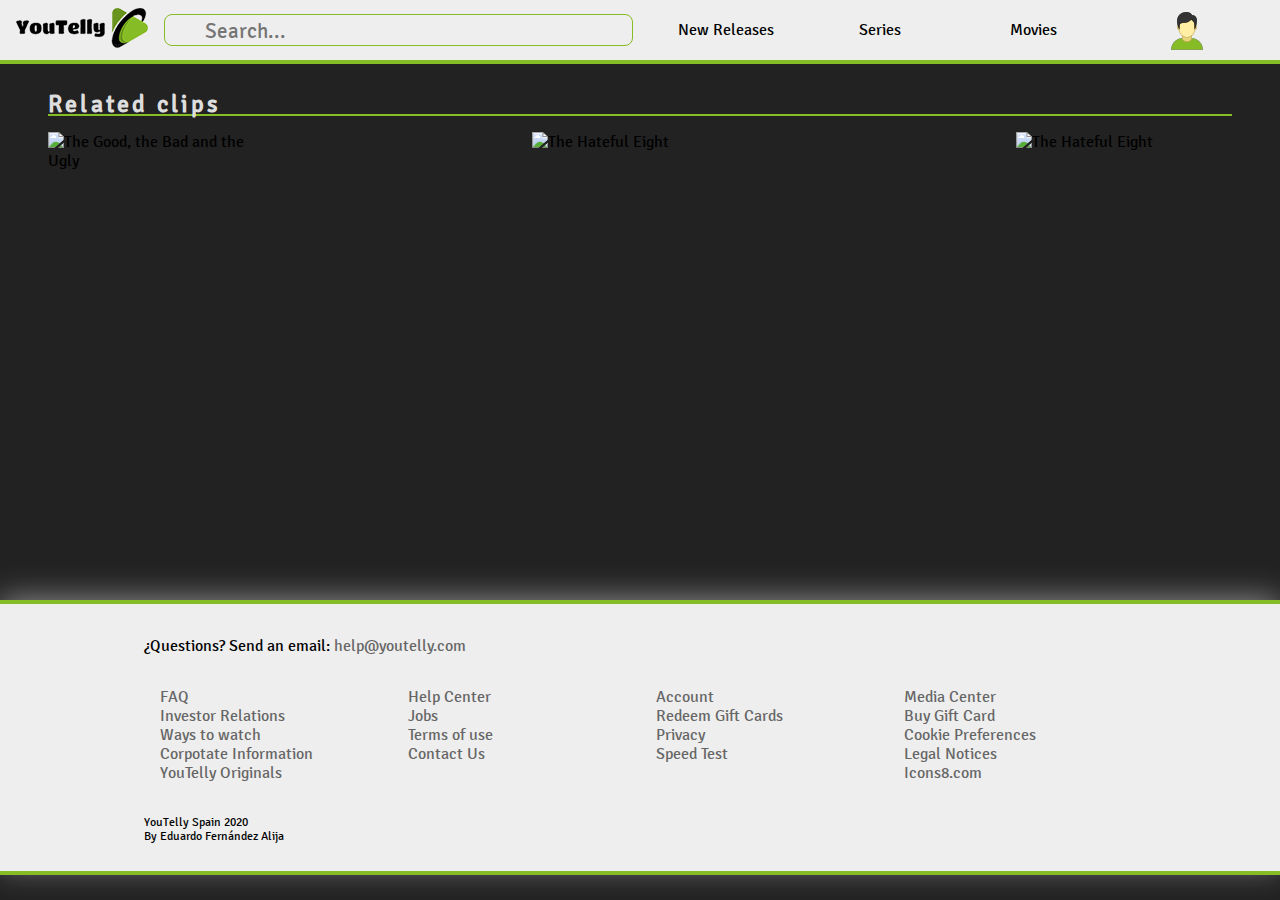
==== details.html @ 54854755 "fix: reordenados css para poder reutilizar header y main en otras páginas" ====
<!DOCTYPE html>
<html lang="en">
<head>
    <meta charset="UTF-8">
    <meta name="viewport" content="width=device-width, initial-scale=1.0">
    <link rel="stylesheet" href="./css/reset.css" />
    <link rel="stylesheet" href="./css/navbar.css" />            
    <link rel="stylesheet" href="./css/header.css" />    
    <link rel="stylesheet" href="./css/main.css" />
    <link rel="stylesheet" href="./css/details.css" />
    <link rel="stylesheet" href="./css/movies-carrusel.css" />  
    <link rel="stylesheet" href="./css/footer.css" />
    <title>YouTelly</title>
</head>
<body>    
    <nav id="navbar">
        <div class="logo-mobile">
            <img src="./imgs/logo-square-small.png">
        </div>
        <div class="logo-large">
            <img src="./imgs/logo-small.png">
        </div>
        <div class="search-box">
            <form action="details.html"> 
                <input type="text" placeholder="Search..." class="search-input">                               
            </form>
        </div>   
        
        
        <div class="flex-burger">            
            <label for="burger-checkbox" class="burger-label"></label>
        </div>
        
        <input type="checkbox" id="burger-checkbox" />        
        <ul class="navbar-list">            
            <li>
                <a href="#">New Releases</a>
            </li
            ><li>
                <a href="#">Series</a> 
            </li
            ><li>
                <a href="#">Movies</a>
            </li
            ><li>
                <a href="#"><img class="profile-icon" src="./imgs/icons8-usuario-40.png"></a>
            </li>
        </ul>
    </nav>
    <header>
        <section>
                      
        </section>
    </header>
    <main>
        <section class="movies-carrusel">  
            <h1 class="section-title">Related clips</h1>                    
            <div class="items-container">
                <article class="small-item">                    
                    <div class="icons-ribbon">
                        <div class="icon-ribbon">
                            <div class="fav-icon">
                                <img title="Favorite" alt="Favorite" src="./imgs/icons8-estrella-20-on.png">
                            </div>
                        </div>
                        <div class="icon-ribbon">
                            <div class="fav-icon">
                                <img title="Watch later" alt="Watch later" src="./imgs/icons8-lazo-marcapáginas-48-off.png">                                
                            </div>
                        </div>
                    </div>
                    <picture>
                        <source media="(max-width: 768px)" srcset="./imgs/buenofeomalo-medium.png">
                        <source media="(min-width: 768px)" srcset="./imgs/buenofeomalo-large.png">
                        <img src="./imgs/buenofeomalo-medium.png" alt="The Good, the Bad and the Ugly">
                    </picture> 
                    <div class="overlay-cover">                        
                        <a href="/details.html">View Details</a> 
                        <p><b>The Good, the Bad and the Ugly</b></p>
                        <p>
                            1966<br>
                            Western<br>
                            16+
                        </p>                                               
                    </div>
                </article>
                <article class="small-item">
                    <div class="icons-ribbon">
                        <div class="icon-ribbon">
                            <div class="fav-icon">
                                <img title="Favorite" alt="Favorite" src="./imgs/icons8-estrella-20.png">
                            </div>
                        </div>
                        <div class="icon-ribbon">
                            <div class="fav-icon">
                                <img title="Watch later" alt="Watch later" src="./imgs/icons8-lazo-marcapáginas-48.png">
                            </div>
                        </div>
                    </div>
                    <picture>
                        <source media="(max-width: 768px)" srcset="./imgs/Los_odiosos_ocho-medium.png">
                        <source media="(min-width: 768px)" srcset="./imgs/Los_odiosos_ocho-large.png">
                        <img src="./imgs/Los_odiosos_ocho-large.png" alt="The Hateful Eight">
                    </picture> 
                    <div class="overlay-cover">                        
                        <a href="/details.html">View Details</a>    
                        <p><b>The Hateful Eight</b></p>
                        <p>
                            1966<br>
                            Western<br>
                            16+
                        </p>                                             
                    </div>                     
                </article><article class="small-item">
                    <div class="icons-ribbon">
                        <div class="icon-ribbon">
                            <div class="fav-icon">
                                <img title="Favorite" alt="Favorite" src="./imgs/icons8-estrella-20.png">
                            </div>
                        </div>
                        <div class="icon-ribbon">
                            <div class="fav-icon">
                                <img title="Watch later" alt="Watch later" src="./imgs/icons8-lazo-marcapáginas-48-off.png">
                            </div>
                        </div>
                    </div>
                    <picture>
                        <source media="(max-width: 768px)" srcset="./imgs/Los_odiosos_ocho-medium.png">
                        <source media="(min-width: 768px)" srcset="./imgs/Los_odiosos_ocho-large.png">
                        <img src="./imgs/Los_odiosos_ocho-large.png" alt="The Hateful Eight">
                    </picture> 
                    <div class="overlay-cover">                        
                        <a href="/details.html">View Details</a>    
                        <p><b>The Hateful Eight</b></p>
                        <p>
                            1966<br>
                            Western<br>
                            16+
                        </p>                                             
                    </div>                     
                </article>
            </div>
        </section>
    </main>
    <footer>
        <div class="footer-container">
            <p>
                ¿Questions? Send an email: <a href="mailto:help@example.com">help@youtelly.com</a>
            </p>
            <div class="footer-elements-container">
                <section>
                    <ul>
                        <li><a href="#">FAQ</a></li>
                        <li><a href="#">Investor Relations</a></li>
                        <li><a href="#">Ways to watch</a></li>
                        <li><a href="#">Corpotate Information</a></li>
                        <li><a href="#">YouTelly Originals</a></li>
                    </ul>
                </section>
                <section>
                    <ul>
                        <li><a href="#">Help Center</a></li>
                        <li><a href="#">Jobs</a></li>
                        <li><a href="#">Terms of use</a></li>
                        <li><a href="#">Contact Us</a></li>            
                    </ul>
                </section>
                <section>
                    <ul>
                        <li><a href="#">Account</a></li>
                        <li><a href="#">Redeem Gift Cards</a></li>
                        <li><a href="#">Privacy</a></li>
                        <li><a href="#">Speed Test</a></li>
                    </ul>
                </section>
                <section>
                    <ul>
                        <li><a href="#">Media Center</a></li>
                        <li><a href="#">Buy Gift Card</a></li>
                        <li><a href="#">Cookie Preferences</a></li>
                        <li><a href="#">Legal Notices</a></li>
                        <li><a href="https://icons8.com" target="_blank" rel="noopener noreference">Icons8.com</a></li>            
                    </ul>
                </section>
            </div>        
            <p class="last-line">
                YouTelly Spain 2020<br>
                By Eduardo Fernández Alija
            </p>
        </div>
    </footer>
</body>
</html>
---- css/navbar.css ----
#navbar {
    display: flex;
    flex-direction: row;
    align-items: center;
    justify-content: stretch;    
    background-color: #EEE; 
    width: 100vw;
    min-width: 300px;      
    height: var(--navbar-height);
    position: fixed;
    top:0;
    left:0;
    z-index: 9999;
    outline: 4px solid var(--apple-green);    
}

#navbar .logo-large{
    display: none;
    margin-left: 1rem;
}

#navbar .logo-mobile{    
    margin-left: 1rem;
}

.navbar-list{
    list-style: none;
    padding: 0;
    margin:0;
    background-color: rgba(73, 73, 73);         
    display: none; 
    flex-direction: column;    
    justify-content: space-evenly;
    position: absolute;  
    top:60px;     
    width: 100vw; 
       
}

#navbar .navbar-list > li {
    display: block;   
    border-top: 1px solid ivory;
    border-bottom: 1px solid ivory;
    background-color: #222;    
    text-decoration: none;
 
}
#navbar .navbar-list li > a {           
    display: block;          
    text-align: center;
    width: 100vw;
    align-content: center;
    text-decoration: none;
    color: white;   
    line-height: 4rem;        
    font-size: 2rem;
}
.profile-icon{
    vertical-align: middle;
}

#navbar .search-box{            
    flex-grow: 1;    
    margin: 1rem;
}

#navbar .search-box .search-input{    
    width: 100%; 
    height: 2rem;
    font-size: 1.3rem;
    padding: 0 0.5rem;
    border: 1px solid var(--apple-green);
    background: rgb(255,255,255);   
    background: linear-gradient(180deg, rgba(255,255,255,1) 28%, rgba(219,219,219,1) 100%);
    border-radius: 0.5rem; 
    background-image: url('../imgs/searchicon2.png');
    background-position: 10px 5px;
    background-repeat: no-repeat;    
    padding: 12px 20px 12px 40px;
    
}


/*Burger menu*/
.flex-burger{
    width: 36px;
    height: 40px;
    margin-right: 1rem;
    
}
#burger-checkbox{
    width: 36px;
    height: 40px;
    position: absolute;
    top:100px;
    left: 100px;
    display: none;
}

#navbar .burger-label { 
    width: 36px;
    height: 60px;
    position: absolute;
    top:0;    
}

.burger-label:before {
    content: '';    
    width: 36px;
    position: absolute;    
    background-color: black;    
    top:30px;
    margin-top:-3px;
    height: 4px;    
    box-shadow: 0 10px 0 0 black,                
                0 -10px 0 0 black;    
  }

#burger-checkbox:checked ~ .navbar-list {    
    display: flex;
    position: absolute;
    top:60px;
    left:0;
    width: 100vw;
    height: calc(100vh - 60px); 
    flex-flow: column nowrap;    
    justify-content: flex-start;    
    animation: slide-down-menu 0.3s ease-in-out;    
}

@keyframes slide-down-menu {
    from {
        top:-100vh;
    }
    to {
        top:60px;
    }
}

@media (min-width:768px){
    .navbar-list{
        top:0;       
        display: flex;
        flex-flow: row nowrap;
        align-content: stretch;
        flex-grow: 1;
        position: relative;
        background-color: #EEE; 
        width: auto;        
        height: 60px;
        padding-right: 1rem;        
    }

    #navbar .navbar-list > li {
        display: block;
        background-color: #EEE;        
        border: 0px;  
        width: 100%;
        height: 60px;
        min-width: 110px;
     
    }
    #navbar .navbar-list li > a { 
        display: block;
        line-height: 60px;
        color:#000;  
        font-size: 1rem;      
        text-align: center;
        width:100%;        
        text-decoration: none;        
        
    }
    #navbar .navbar-list li > a:hover { 
        background-color: var(--apple-green);        
    }
    .flex-burger{
        display: none;
    }
    #navbar .burger-label { 
        display: none;    
    }

}


/*Logo responsive. Small when in mobile*/
@media (min-width:425px){
    #navbar .logo-large{
        display: block;
    }
    #navbar .logo-mobile{
        display: none;
    }
}
---- css/header.css ----
section{
    padding: 1rem;
}

.section-title{
    font-size: 1.5rem;     
    margin: 0 0 1rem 0;
    padding: 1rem 1rem 0 0;    
    width: 100%;
    border-bottom: 2px solid var(--apple-green);
    line-height: 1.1rem;
    color: #DDD;
    letter-spacing: 0.2rem;
}
---- css/main.css ----
@media (min-width:768px){
    main{
        margin: auto;
        padding: 2rem;
    }
}
---- css/movies-carrusel.css ----
main .movies-carrusel > .items-container{
    display: flex;
    justify-content: flex-start;  
    flex-wrap: nowrap;  
    overflow-y: hidden;
    width: 100%;   
    margin-bottom: 2rem;  
}

main .movies-carrusel article{    
    width: 100px;
    height: 150px;
    margin-right: 1rem;
    margin-bottom: 1rem; 
    position: relative;   
}

main .movies-carrusel .icons-ribbon{    
    position: absolute;
    top:0.1rem;
    right: 0.1rem;
    z-index: 999;
    opacity: 0;
}

main .movies-carrusel article:hover > .icons-ribbon{
    opacity: 1;
}

main .movies-carrusel article:hover > .overlay-cover{
    display: block;
}

main .movies-carrusel .icon-ribbon{
    box-sizing: unset;
    border: 1px solid rgba(0,0,0,0.5);
    height: 15px;
    width: 15px;
    padding: 0.3rem;
    margin-bottom: 0.2rem;
    border-radius: 0.5rem;
    background-color: rgba(255,255,255,0.7);
    cursor: pointer;
    box-shadow: 2px 2px 10px 0 rgba(0,0,0,1);
}

main .movies-carrusel .fav-icon img{
    height: 15px;
    width: 15px;
}

main .movies-carrusel .overlay-cover{
    position: absolute;
    background-color: rgba(255,255,255,0.95);
    overflow-y: auto;
    word-wrap: break-word;
    width: 100%;
    padding: 0 0.1rem;
    top:50%;
    vertical-align: top;
    left: 0;
    z-index: 999;
    height: 50%;
    font-size: 9pt;
    display: none;
    box-shadow: 0px -10px 20px 0 rgba(0,0,0,1);
    
}
main .movies-carrusel .overlay-cover p{
    margin: 0.1rem 0;
}

@media (min-width:768px){
    main .movies-carrusel .items-container{        
        flex-wrap: wrap;
        justify-content: space-between;
        overflow-y: auto;       
        max-height: 400px;
    }

    main .movies-carrusel article{        
        margin-bottom: 2rem;
        width: 200px;
        height: 300px;
    }


    main .movies-carrusel  .icons-ribbon{            
        top:0.5rem;
        right: 0.5rem;
    }
    
    main .movies-carrusel  .icon-ribbon{
        height: 30px;
        width: 30px;
    }

    main .movies-carrusel  .fav-icon img{
        height: 30px;
        width: 30px;
    }

    main .movies-carrusel  .overlay-cover{
        font-size: unset;
        padding: 0.5rem;
    }
}
---- css/footer.css ----
footer{       
    background-color: #EEE; 
    width: 100vw;
    min-width: 300px;
    margin-top: 60px;
    outline: 4px solid var(--apple-green);
    box-shadow: 0px -5px 30px 0 rgba(255,255,255,0.50);
    padding: 1rem 0;
}

footer .footer-container{
    max-width: 1024px;
    margin:auto;
}

footer p{
    margin-left: 1rem;
}

footer section{
    padding: 1rem 0;
}

footer .footer-elements-container{
    display: flex;
    flex-direction: row;
    flex-wrap: wrap;
    align-items: center;
    justify-content: space-evenly; 
    max-width: 1024px;
    width: 100vw;
    margin:auto;
}

footer section ul{
    list-style: none;
    margin: 0;
    padding: 0;
    height: 100px;
}

footer section ul li{
    list-style: none;
    min-width: 200px;
    margin: 0 1rem 0 0;
    padding: 0;
    color: #666;
}

footer a{
    text-decoration: none;
    cursor: pointer;
    color: #666;
}
footer a:visited{
    color: #666;
}

footer .last-line{
    font-size: 9pt;
}

@media (max-width:1024px){
    footer .footer-elements-container{ 
        max-width: 625px;
    }
    footer .footer-container{ 
        max-width: 625px;
    }
}
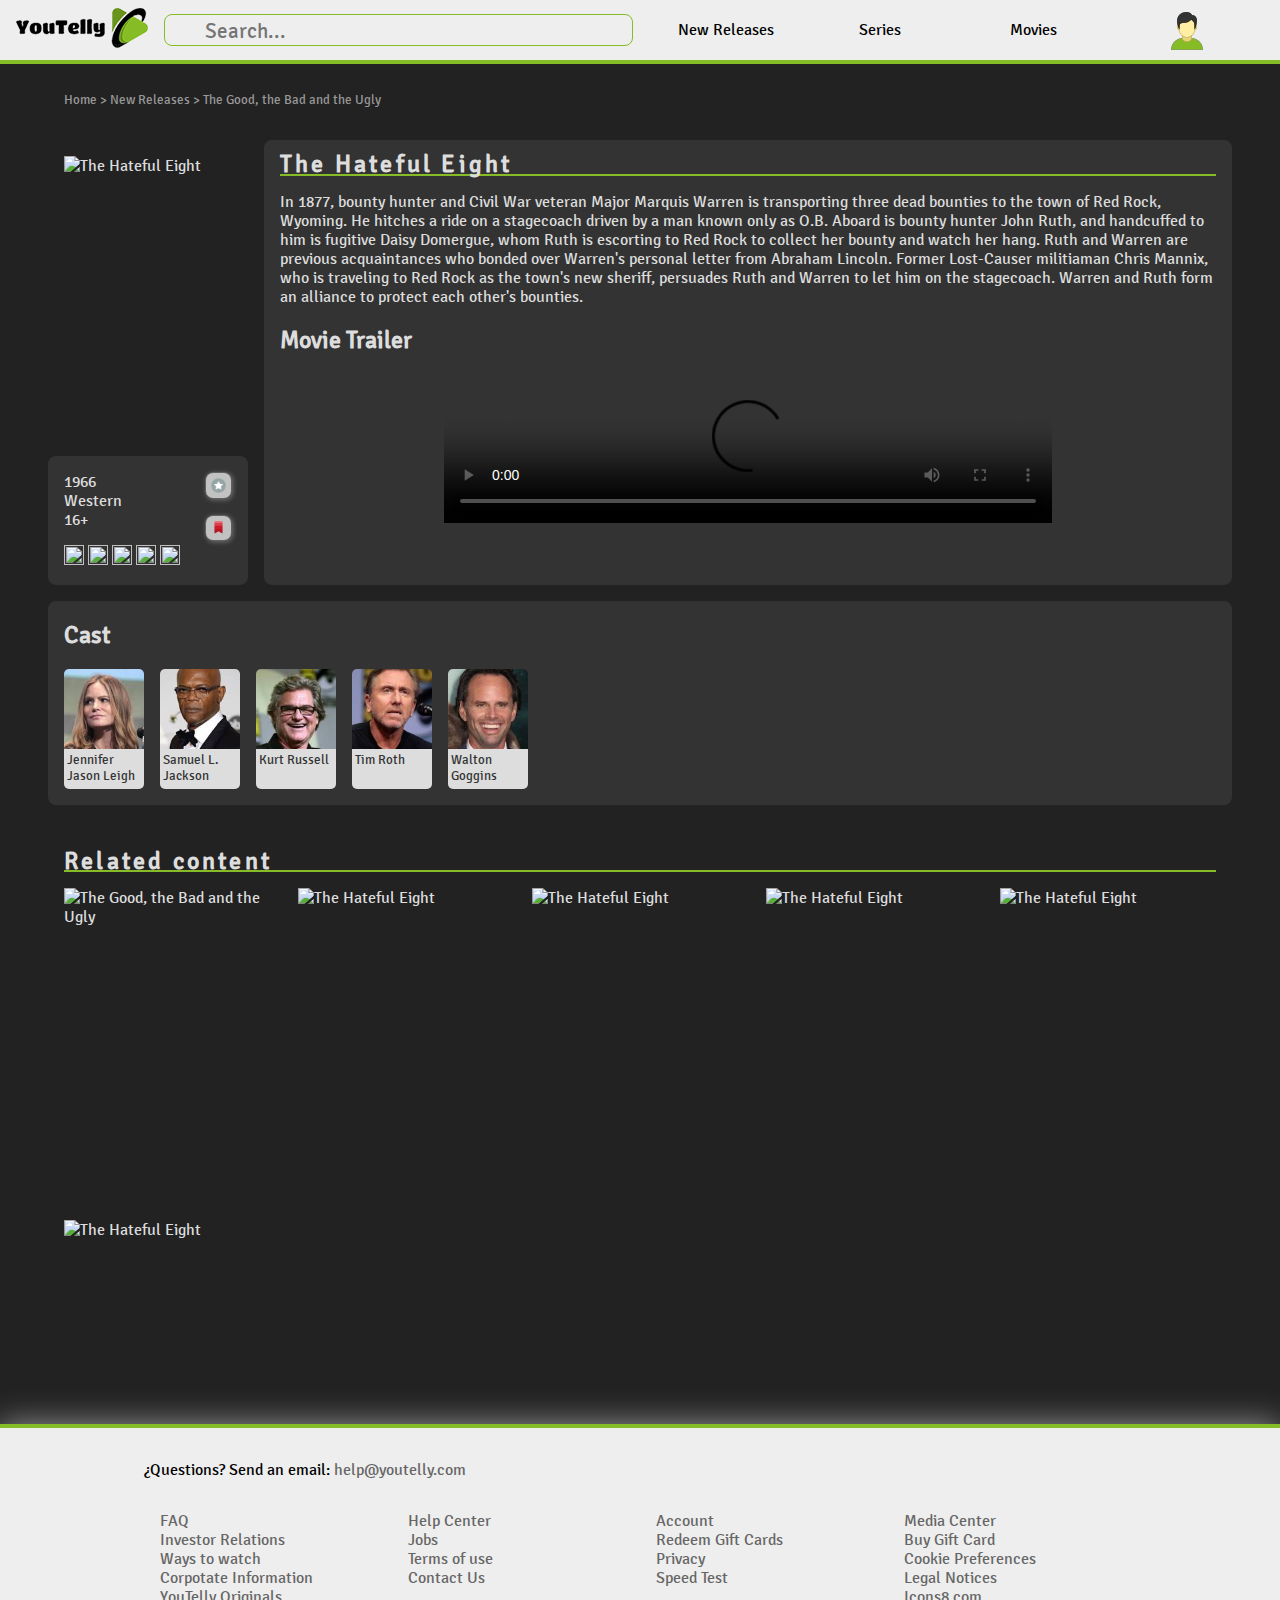
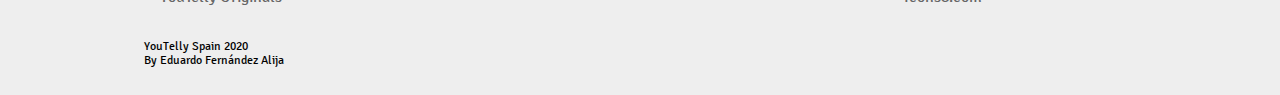
==== commit aba6baa4: "feat: añadido tile de Cast en details" ====
--- a/details.html
+++ b/details.html
@@ -47,14 +47,101 @@
             </li>
         </ul>
     </nav>
-    <header>
-        <section>
-                      
-        </section>
-    </header>
-    <main>
+    <main class="grid-container">
+        <section class="header-tree-path">
+            <a href="/index.html">Home</a> > <a href="/index.html">New Releases</a> > The Good, the Bad and the Ugly
+         </section>
+        <section class="grid-cover">
+            <picture>
+                <source media="(max-width: 650px)" srcset="./imgs/Los_odiosos_ocho-medium.png">
+                <source media="(max-width: 768px)" srcset="./imgs/Los_odiosos_ocho-large.png">
+                <source media="(min-width: 1440px)" srcset="./imgs/Los_odiosos_ocho-x-large.png">
+                <img src="./imgs/Los_odiosos_ocho-large.png" alt="The Hateful Eight">
+            </picture>             
+        </section>
+        <section class="grid-info grid-tile">
+            <p>
+                1966<br>
+                Western<br>
+                16+
+            </p>
+            <p class="rating">           
+                <img src="./imgs/star-full-30.png">
+                <img src="./imgs/star-full-30.png">
+                <img src="./imgs/star-full-30.png">
+                <img src="./imgs/star-full-30.png">
+                <img src="./imgs/star-half-30.png">          
+            </p> 
+            <div class="icons-ribbon">
+                <div class="icon-ribbon">
+                    <div class="fav-icon">
+                        <img title="Favorite" alt="Favorite" src="./imgs/icons8-estrella-20.png">
+                    </div>
+                </div>
+                <div class="icon-ribbon">
+                    <div class="fav-icon">
+                        <img title="Watch later" alt="Watch later" src="./imgs/icons8-lazo-marcapáginas-48.png">
+                    </div>
+                </div>
+            </div>
+        </section>
+        <section class="grid-details grid-tile">
+            <h1 class="section-title">The Hateful Eight</h1>   
+            In 1877, bounty hunter and Civil War veteran Major Marquis Warren is transporting three dead bounties to the town of Red Rock, Wyoming. He hitches a ride on a stagecoach driven by a man known only as O.B. Aboard is bounty hunter John Ruth, and handcuffed to him is fugitive Daisy Domergue, whom Ruth is escorting to Red Rock to collect her bounty and watch her hang. Ruth and Warren are previous acquaintances who bonded over Warren's personal letter from Abraham Lincoln. Former Lost-Causer militiaman Chris Mannix, who is traveling to Red Rock as the town's new sheriff, persuades Ruth and Warren to let him on the stagecoach. Warren and Ruth form an alliance to protect each other's bounties.
+            <h2 class="section-subtitle">Movie Trailer</h2>                    
+            <div class="details-trailer-container">
+                <video controls class="details-trailer">
+                    <source src="./videos/bfm.mp4" type="video/mp4">
+                </video>
+            </div>
+        </section>
+        <section class="grid-cast grid-tile">
+            <h2 class="section-subtitle">Cast</h2>
+            <div class="items-container">
+                <article class="cast-tile">                                        
+                    <div class="cast-tile-top">
+                        <img src="[data-uri]" height="80" width="80" alt="Jennifer Jason Leigh">
+                    </div>
+                    <p class="cast-tile-bottom">
+                        Jennifer Jason Leigh
+                    </p>
+                </article>
+                <article class="cast-tile">                                        
+                    <div class="cast-tile-top">
+                        <img src="[data-uri]" height="80" width="80" alt="Samuel L. Jackson">
+                    </div>
+                    <p class="cast-tile-bottom">
+                        Samuel L. Jackson
+                    </p>
+                </article>
+                <article class="cast-tile">                                        
+                    <div class="cast-tile-top">
+                        <img src="[data-uri]" height="80" width="80" alt="Kurt Russell">
+                    </div>
+                    <p class="cast-tile-bottom">
+                        Kurt Russell
+                    </p>
+                </article>
+                <article class="cast-tile">                                        
+                    <div class="cast-tile-top">
+                        <img src="[data-uri]" height="80" width="80" alt="Tim Roth">
+                    </div>
+                    <p class="cast-tile-bottom">
+                        Tim Roth
+                    </p>
+                </article>
+                <article class="cast-tile">                                        
+                    <div class="cast-tile-top">
+                        <img src="[data-uri]" height="80" width="80" alt="Walton Goggins">
+                    </div>
+                    <p class="cast-tile-bottom">
+                        Walton Goggins
+                    </p>
+                </article>                
+            </div>
+        </section>
         <section class="movies-carrusel">  
-            <h1 class="section-title">Related clips</h1>                    
+            <h1 class="section-title">Related content</h1>                    
             <div class="items-container">
                 <article class="small-item">                    
                     <div class="icons-ribbon">
@@ -121,6 +208,90 @@
                         <div class="icon-ribbon">
                             <div class="fav-icon">
                                 <img title="Watch later" alt="Watch later" src="./imgs/icons8-lazo-marcapáginas-48-off.png">
+                            </div>
+                        </div>
+                    </div>
+                    <picture>
+                        <source media="(max-width: 768px)" srcset="./imgs/Los_odiosos_ocho-medium.png">
+                        <source media="(min-width: 768px)" srcset="./imgs/Los_odiosos_ocho-large.png">
+                        <img src="./imgs/Los_odiosos_ocho-large.png" alt="The Hateful Eight">
+                    </picture> 
+                    <div class="overlay-cover">                        
+                        <a href="/details.html">View Details</a>    
+                        <p><b>The Hateful Eight</b></p>
+                        <p>
+                            1966<br>
+                            Western<br>
+                            16+
+                        </p>                                             
+                    </div>                     
+                </article>
+                <article class="small-item">
+                    <div class="icons-ribbon">
+                        <div class="icon-ribbon">
+                            <div class="fav-icon">
+                                <img title="Favorite" alt="Favorite" src="./imgs/icons8-estrella-20.png">
+                            </div>
+                        </div>
+                        <div class="icon-ribbon">
+                            <div class="fav-icon">
+                                <img title="Watch later" alt="Watch later" src="./imgs/icons8-lazo-marcapáginas-48.png">
+                            </div>
+                        </div>
+                    </div>
+                    <picture>
+                        <source media="(max-width: 768px)" srcset="./imgs/Los_odiosos_ocho-medium.png">
+                        <source media="(min-width: 768px)" srcset="./imgs/Los_odiosos_ocho-large.png">
+                        <img src="./imgs/Los_odiosos_ocho-large.png" alt="The Hateful Eight">
+                    </picture> 
+                    <div class="overlay-cover">                        
+                        <a href="/details.html">View Details</a>    
+                        <p><b>The Hateful Eight</b></p>
+                        <p>
+                            1966<br>
+                            Western<br>
+                            16+
+                        </p>                                             
+                    </div>                     
+                </article>
+                <article class="small-item">
+                    <div class="icons-ribbon">
+                        <div class="icon-ribbon">
+                            <div class="fav-icon">
+                                <img title="Favorite" alt="Favorite" src="./imgs/icons8-estrella-20.png">
+                            </div>
+                        </div>
+                        <div class="icon-ribbon">
+                            <div class="fav-icon">
+                                <img title="Watch later" alt="Watch later" src="./imgs/icons8-lazo-marcapáginas-48.png">
+                            </div>
+                        </div>
+                    </div>
+                    <picture>
+                        <source media="(max-width: 768px)" srcset="./imgs/Los_odiosos_ocho-medium.png">
+                        <source media="(min-width: 768px)" srcset="./imgs/Los_odiosos_ocho-large.png">
+                        <img src="./imgs/Los_odiosos_ocho-large.png" alt="The Hateful Eight">
+                    </picture> 
+                    <div class="overlay-cover">                        
+                        <a href="/details.html">View Details</a>    
+                        <p><b>The Hateful Eight</b></p>
+                        <p>
+                            1966<br>
+                            Western<br>
+                            16+
+                        </p>                                             
+                    </div>                     
+                </article>
+                <article class="small-item">
+                    <div class="icons-ribbon">
+                        <div class="icon-ribbon">
+                            <div class="fav-icon">
+                                <img title="Favorite" alt="Favorite" src="./imgs/icons8-estrella-20.png">
+                            </div>
+                        </div>
+                        <div class="icon-ribbon">
+                            <div class="fav-icon">
+                                <img title="Watch later" alt="Watch later" src="./imgs/icons8-lazo-marcapáginas-48.png">
                             </div>
                         </div>
                     </div>
--- a/css/details.css
+++ b/css/details.css
@@ -0,0 +1,203 @@
+
+
+.grid-container{
+    margin: 1rem;
+    margin-top: calc(1rem + 60px);
+    display: grid;
+    grid-template-columns: minmax(100px,100px) minmax(100px, auto);
+    grid-template-rows: auto 150px auto auto auto;
+    gap: 0.5rem;
+    grid-template-areas: "header header"
+                            "cover info"
+                            "details details"
+                            "cast cast"
+                            "related related";
+    color:#DDD;     
+}
+
+.header-tree-path{
+    grid-area: header;
+    font-size: 10pt;
+    color: #999;
+}
+
+.header-tree-path a{
+    text-decoration: none;
+    color: unset;
+}
+
+.grid-tile{
+    background-color: #333;
+    padding: 0 1rem;
+    border-radius: 0.5rem;
+}
+
+.grid-cover{
+    width: 100px;   
+    height: 150px; 
+    grid-area: cover;      
+}
+.grid-info{
+    grid-area: info;    
+    position: relative;    
+}
+.grid-details{
+    grid-area: details;        
+    max-height: 300px;
+    overflow: auto;
+}
+
+.grid-cast{
+    grid-area: cast;      
+}
+
+.grid-details .details-trailer-container{    
+    margin: 0.5rem;
+}
+
+.grid-details .details-trailer{
+    width: 100%;        
+}
+
+.grid-info .rating img{
+    width: 20px;
+    height: 20px;
+}
+
+.grid-info .icons-ribbon{    
+    position: absolute;
+    top:1rem;
+    right: 1rem;
+    z-index: 999;
+}
+
+.grid-info .icon-ribbon{
+    box-sizing: unset;
+    border: 1px solid rgba(0,0,0,0.5);
+    height: 15px;
+    width: 15px;
+    padding: 0.3rem;
+    margin-bottom: 1rem;
+    border-radius: 0.5rem;
+    background-color: rgba(255,255,255,0.7);
+    cursor: pointer;
+    box-shadow: 1px 1px 5px 0 rgba(255,255,255,0.3);
+}
+
+.grid-info .fav-icon img{
+    height: 15px;
+    width: 15px;
+}
+
+.grid-cast .items-container{
+    display: flex;
+    flex-direction: row;
+    justify-content: flex-start;
+    overflow-x: auto;
+}
+
+.cast-tile-top{
+    padding:0;
+    margin:0;
+    margin-right: 1rem;
+    height: 80px;
+}
+
+.cast-tile-top img{    
+    border-radius: 5px 5px 0 0;
+    margin-bottom: 0;
+}
+.cast-tile-bottom{    
+    border-radius: 0 0 5px 5px;
+    background-color: #DDD;
+    max-width: 80px;
+    color: #333;
+    margin:0;
+    margin-bottom: 1rem;
+    font-size: 10pt;
+    padding: 0.2rem;
+    height: 2.5rem;
+    overflow: hidden;
+}
+.movies-carrusel{
+    grid-area: related;    
+}
+
+section{    
+    margin: 0;
+}
+
+@media (min-width:425px){
+    .grid-container{                
+        gap: 1rem;
+    } 
+    .grid-details .details-trailer-container{    
+        margin: auto;
+        max-width: 80%;
+    }
+}
+
+@media (min-width:650px){
+    .grid-container{        
+        grid-template-columns: minmax(200px, 200px) minmax(400px, auto);
+        grid-template-rows: auto 300px auto auto auto;
+        gap: 1rem;
+        grid-template-areas: "header header"
+                             "cover details"
+                             "info details"
+                             "cast cast"
+                             "related related";
+    } 
+    
+    .grid-info{
+        min-height: 7rem;                
+    }
+    .grid-cover{
+        width: 200px;
+        height: 300px;       
+    }
+
+    .grid-details{
+        max-height: 800px;
+    }
+
+    .grid-details .details-trailer-container{    
+        margin: auto;
+        max-width: 95%;        
+    }
+}
+
+@media (min-width:768px){
+    .grid-container{        
+        margin-top: calc(-1rem + 60px);
+    } 
+}
+
+@media (min-width:1024px){
+    .grid-details .details-trailer-container{    
+        margin: auto;
+        max-width: 65%;
+    }
+}
+
+@media (min-width:1440px){
+    .grid-container{        
+        grid-template-columns: minmax(300px, 300px) minmax(400px, auto);
+        grid-template-rows: auto 445px auto auto;
+        gap: 1rem;
+        grid-template-areas: "header header"
+                             "cover details"
+                             "info details"
+                             "cast cast"
+                             "related related";        
+    }   
+    .grid-cover{
+        width: 300px;
+        height: 445px;        
+    }
+
+    .grid-details .details-trailer-container{    
+        margin: auto;
+        max-width: 50%;
+    }
+}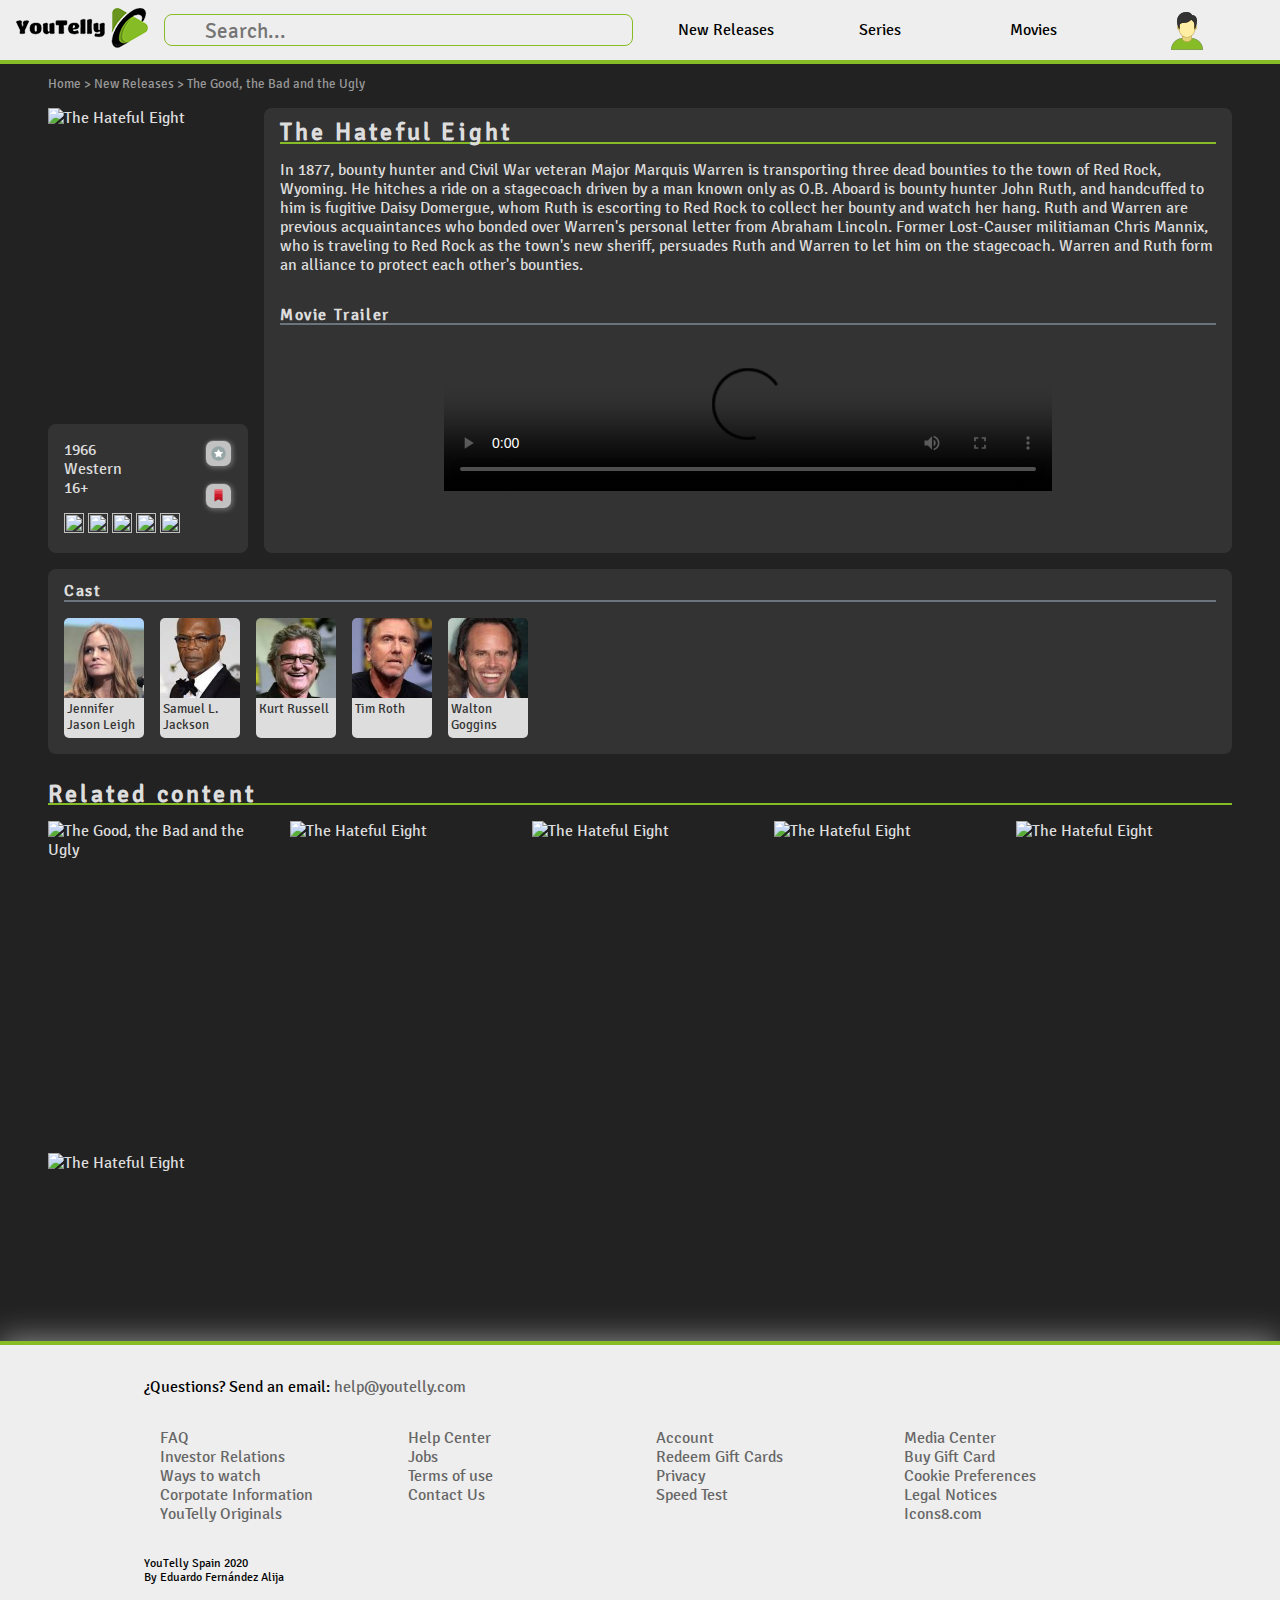
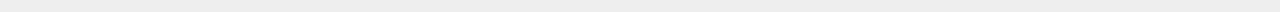
==== commit cdf71a10: "fix: reajustes en colocación en details" ====
--- a/details.html
+++ b/details.html
@@ -87,7 +87,9 @@
         </section>
         <section class="grid-details grid-tile">
             <h1 class="section-title">The Hateful Eight</h1>   
-            In 1877, bounty hunter and Civil War veteran Major Marquis Warren is transporting three dead bounties to the town of Red Rock, Wyoming. He hitches a ride on a stagecoach driven by a man known only as O.B. Aboard is bounty hunter John Ruth, and handcuffed to him is fugitive Daisy Domergue, whom Ruth is escorting to Red Rock to collect her bounty and watch her hang. Ruth and Warren are previous acquaintances who bonded over Warren's personal letter from Abraham Lincoln. Former Lost-Causer militiaman Chris Mannix, who is traveling to Red Rock as the town's new sheriff, persuades Ruth and Warren to let him on the stagecoach. Warren and Ruth form an alliance to protect each other's bounties.
+            <p class="details-text">
+                In 1877, bounty hunter and Civil War veteran Major Marquis Warren is transporting three dead bounties to the town of Red Rock, Wyoming. He hitches a ride on a stagecoach driven by a man known only as O.B. Aboard is bounty hunter John Ruth, and handcuffed to him is fugitive Daisy Domergue, whom Ruth is escorting to Red Rock to collect her bounty and watch her hang. Ruth and Warren are previous acquaintances who bonded over Warren's personal letter from Abraham Lincoln. Former Lost-Causer militiaman Chris Mannix, who is traveling to Red Rock as the town's new sheriff, persuades Ruth and Warren to let him on the stagecoach. Warren and Ruth form an alliance to protect each other's bounties.
+            </p>
             <h2 class="section-subtitle">Movie Trailer</h2>                    
             <div class="details-trailer-container">
                 <video controls class="details-trailer">
--- a/css/header.css
+++ b/css/header.css
@@ -1,5 +1,5 @@
 section{
-    padding: 1rem;
+    margin: 1rem;
 }
 
 .section-title{
@@ -11,4 +11,22 @@
     line-height: 1.1rem;
     color: #DDD;
     letter-spacing: 0.2rem;
+}
+
+.section-subtitle{
+    font-size: 1rem;     
+    margin-bottom: 1rem;
+    padding-right: 1rem;    
+    width: 100%;
+    border-bottom: 2px solid var(--slate-gray);
+    line-height: 1.1rem;
+    color: #DDD;
+    letter-spacing: 0.1rem;
+}
+
+@media (min-width:768px){
+    header{
+        margin: auto;
+        padding: 2rem;
+    }    
 }--- a/css/details.css
+++ b/css/details.css
@@ -45,10 +45,15 @@
     grid-area: details;        
     max-height: 300px;
     overflow: auto;
+    padding-bottom: 1rem;
 }
 
 .grid-cast{
     grid-area: cast;      
+}
+
+.grid-details .details-text{
+    margin-bottom: 2rem;
 }
 
 .grid-details .details-trailer-container{    
--- a/css/movies-carrusel.css
+++ b/css/movies-carrusel.css
@@ -52,10 +52,12 @@
 main .movies-carrusel .overlay-cover{
     position: absolute;
     background-color: rgba(255,255,255,0.95);
+    border-radius: 0.5rem 0.5rem 0 0;
+    color:black;
     overflow-y: auto;
     word-wrap: break-word;
     width: 100%;
-    padding: 0 0.1rem;
+    padding: 0.1rem 0.1rem 0 0.1rem;
     top:50%;
     vertical-align: top;
     left: 0;
@@ -70,7 +72,7 @@
     margin: 0.1rem 0;
 }
 
-@media (min-width:768px){
+@media (min-width:769px){
     main .movies-carrusel .items-container{        
         flex-wrap: wrap;
         justify-content: space-between;
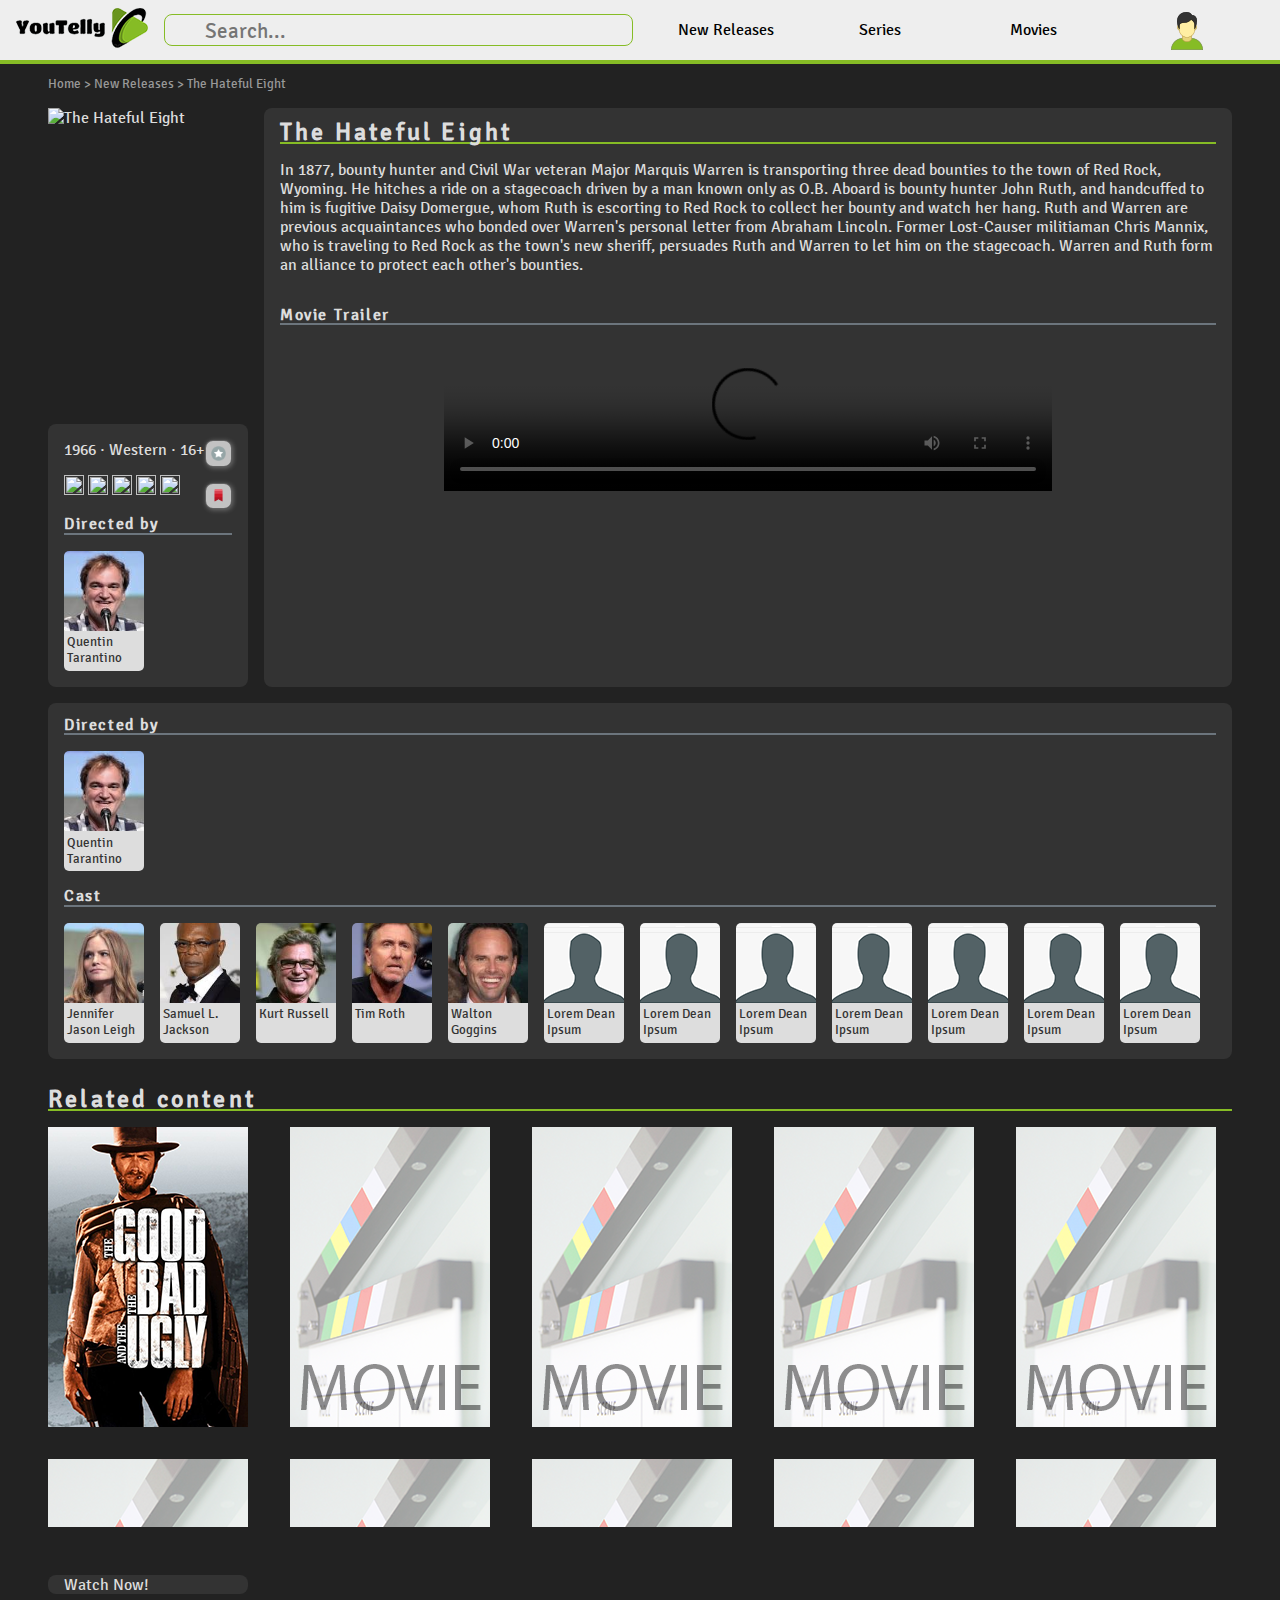
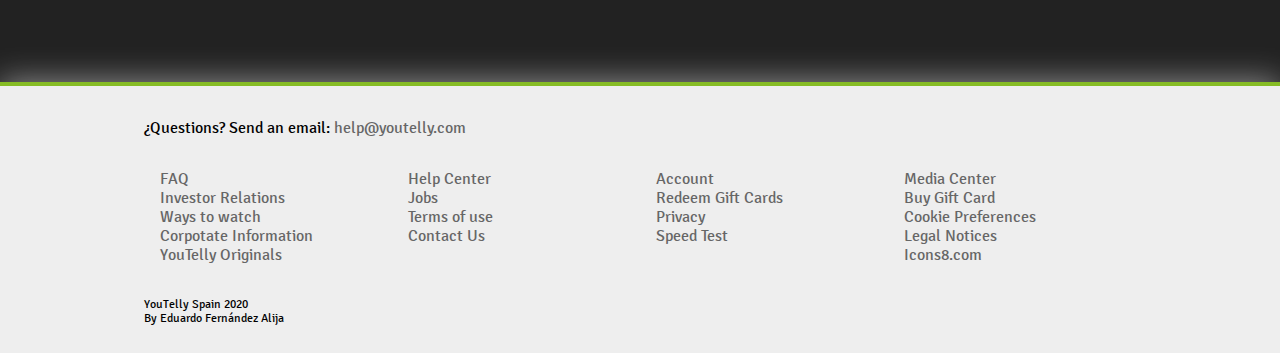
==== commit 4e7ece73: "feat: ajustadas imagenes de muestra y pequeños ajustes" ====
--- a/details.html
+++ b/details.html
@@ -15,10 +15,10 @@
 <body>    
     <nav id="navbar">
         <div class="logo-mobile">
-            <img src="./imgs/logo-square-small.png">
+            <a href="/index.html"><img src="./imgs/logo-square-small.png"></a>
         </div>
         <div class="logo-large">
-            <img src="./imgs/logo-small.png">
+            <a href="/index.html"><img src="./imgs/logo-small.png"></a>
         </div>
         <div class="search-box">
             <form action="details.html"> 
@@ -49,9 +49,9 @@
     </nav>
     <main class="grid-container">
         <section class="header-tree-path">
-            <a href="/index.html">Home</a> > <a href="/index.html">New Releases</a> > The Good, the Bad and the Ugly
+            <a href="/index.html">Home</a> > <a href="/index.html">New Releases</a> > The Hateful Eight
          </section>
-        <section class="grid-cover">
+         <section class="grid-cover">
             <picture>
                 <source media="(max-width: 650px)" srcset="./imgs/Los_odiosos_ocho-medium.png">
                 <source media="(max-width: 768px)" srcset="./imgs/Los_odiosos_ocho-large.png">
@@ -59,19 +59,30 @@
                 <img src="./imgs/Los_odiosos_ocho-large.png" alt="The Hateful Eight">
             </picture>             
         </section>
-        <section class="grid-info grid-tile">
+        <section class="grid-info grid-tile">            
             <p>
-                1966<br>
-                Western<br>
-                16+
-            </p>
+                1966 · Western · 16+
+            </p>            
             <p class="rating">           
                 <img src="./imgs/star-full-30.png">
                 <img src="./imgs/star-full-30.png">
                 <img src="./imgs/star-full-30.png">
                 <img src="./imgs/star-full-30.png">
                 <img src="./imgs/star-half-30.png">          
-            </p> 
+            </p>
+            <div class="director-container-info">
+                <h2 class="section-subtitle">Directed by</h2>    
+                <div class="director-tile-container" itemprop="director" itemscope itemtype="http://schema.org/Person">
+                    <article class="cast-tile director-tile">                                        
+                        <div class="cast-tile-top">
+                            <img src="[data-uri]" height="80" width="80" alt="Quentin Tarantino">
+                        </div>
+                        <p itemprop="name" class="cast-tile-bottom">
+                            Quentin Tarantino
+                        </p>
+                    </article>
+                </div> 
+            </div>
             <div class="icons-ribbon">
                 <div class="icon-ribbon">
                     <div class="fav-icon">
@@ -85,30 +96,46 @@
                 </div>
             </div>
         </section>
-        <section class="grid-details grid-tile">
-            <h1 class="section-title">The Hateful Eight</h1>   
-            <p class="details-text">
+        <section class="grid-watch grid-tile">
+            <div class="watch-now-button">Watch Now!</div>
+        </section>
+        <section itemscope itemtype="http://schema.org/Movie" class="grid-details grid-tile">            
+            <h1 itemprop="name" class="section-title">The Hateful Eight</h1>   
+            <p itemprop="description" class="details-text">
                 In 1877, bounty hunter and Civil War veteran Major Marquis Warren is transporting three dead bounties to the town of Red Rock, Wyoming. He hitches a ride on a stagecoach driven by a man known only as O.B. Aboard is bounty hunter John Ruth, and handcuffed to him is fugitive Daisy Domergue, whom Ruth is escorting to Red Rock to collect her bounty and watch her hang. Ruth and Warren are previous acquaintances who bonded over Warren's personal letter from Abraham Lincoln. Former Lost-Causer militiaman Chris Mannix, who is traveling to Red Rock as the town's new sheriff, persuades Ruth and Warren to let him on the stagecoach. Warren and Ruth form an alliance to protect each other's bounties.
             </p>
             <h2 class="section-subtitle">Movie Trailer</h2>                    
             <div class="details-trailer-container">
-                <video controls class="details-trailer">
+                <video itemprop="trailer" itemscope itemtype="http://schema.org/Movie"controls class="details-trailer">
                     <source src="./videos/bfm.mp4" type="video/mp4">
                 </video>
             </div>
         </section>
         <section class="grid-cast grid-tile">
+            <div class="director-container-cast">
+                <h2 class="section-subtitle">Directed by</h2>    
+                <div class="director-tile-container" itemprop="director" itemscope itemtype="http://schema.org/Person">
+                    <article class="cast-tile director-tile">                                        
+                        <div class="cast-tile-top">
+                            <img src="[data-uri]" height="80" width="80" alt="Quentin Tarantino">
+                        </div>
+                        <p itemprop="name" class="cast-tile-bottom">
+                            Quentin Tarantino
+                        </p>
+                    </article>
+                </div> 
+            </div>
             <h2 class="section-subtitle">Cast</h2>
             <div class="items-container">
-                <article class="cast-tile">                                        
+                <article itemprop="author" itemscope itemtype="http://schema.org/Person" class="cast-tile">                                        
                     <div class="cast-tile-top">
                         <img src="[data-uri]" height="80" width="80" alt="Jennifer Jason Leigh">
                     </div>
-                    <p class="cast-tile-bottom">
+                    <p itemprop="name" class="cast-tile-bottom">
                         Jennifer Jason Leigh
                     </p>
                 </article>
-                <article class="cast-tile">                                        
+                <article itemprop="author" itemscope itemtype="http://schema.org/Person" class="cast-tile">                                                                               
                     <div class="cast-tile-top">
                         <img src="[data-uri]" height="80" width="80" alt="Samuel L. Jackson">
                     </div>
@@ -116,30 +143,102 @@
                         Samuel L. Jackson
                     </p>
                 </article>
-                <article class="cast-tile">                                        
+                <article itemprop="author" itemscope itemtype="http://schema.org/Person" class="cast-tile">                                        
                     <div class="cast-tile-top">
                         <img src="[data-uri]" height="80" width="80" alt="Kurt Russell">
                     </div>
-                    <p class="cast-tile-bottom">
+                    <p itemprop="name" class="cast-tile-bottom">
                         Kurt Russell
                     </p>
                 </article>
-                <article class="cast-tile">                                        
+                <article itemprop="author" itemscope itemtype="http://schema.org/Person" class="cast-tile">                                        
                     <div class="cast-tile-top">
                         <img src="[data-uri]" height="80" width="80" alt="Tim Roth">
                     </div>
-                    <p class="cast-tile-bottom">
+                    <p itemprop="name" class="cast-tile-bottom">
                         Tim Roth
                     </p>
                 </article>
-                <article class="cast-tile">                                        
+                <article itemprop="author" itemscope itemtype="http://schema.org/Person" class="cast-tile">                                      
                     <div class="cast-tile-top">
                         <img src="[data-uri]" height="80" width="80" alt="Walton Goggins">
                     </div>
-                    <p class="cast-tile-bottom">
+                    <p itemprop="name" class="cast-tile-bottom">
                         Walton Goggins
                     </p>
-                </article>                
+                </article> 
+                <article itemprop="author" itemscope itemtype="http://schema.org/Person" class="cast-tile">                                      
+                    <div class="cast-tile-top">
+                        <img src="./imgs/profile-picture-icon.png" height="80" width="80" alt="Lorem Dean Ipsum">
+                    </div>
+                    <p itemprop="name" class="cast-tile-bottom">
+                        Lorem Dean Ipsum
+                    </p>
+                </article>
+                <article itemprop="author" itemscope itemtype="http://schema.org/Person" class="cast-tile">                                      
+                    <div class="cast-tile-top">
+                        <img src="./imgs/profile-picture-icon.png" height="80" width="80" alt="Lorem Dean Ipsum">
+                    </div>
+                    <p itemprop="name" class="cast-tile-bottom">
+                        Lorem Dean Ipsum
+                    </p>
+                </article> 
+                <article itemprop="author" itemscope itemtype="http://schema.org/Person" class="cast-tile">                                      
+                    <div class="cast-tile-top">
+                        <img src="./imgs/profile-picture-icon.png" height="80" width="80" alt="Lorem Dean Ipsum">
+                    </div>
+                    <p itemprop="name" class="cast-tile-bottom">
+                        Lorem Dean Ipsum
+                    </p>
+                </article> 
+                <article itemprop="author" itemscope itemtype="http://schema.org/Person" class="cast-tile">                                      
+                    <div class="cast-tile-top">
+                        <img src="./imgs/profile-picture-icon.png" height="80" width="80" alt="Lorem Dean Ipsum">
+                    </div>
+                    <p itemprop="name" class="cast-tile-bottom">
+                        Lorem Dean Ipsum
+                    </p>
+                </article> 
+                <article itemprop="author" itemscope itemtype="http://schema.org/Person" class="cast-tile">                                      
+                    <div class="cast-tile-top">
+                        <img src="./imgs/profile-picture-icon.png" height="80" width="80" alt="Lorem Dean Ipsum">
+                    </div>
+                    <p itemprop="name" class="cast-tile-bottom">
+                        Lorem Dean Ipsum
+                    </p>
+                </article> 
+                <article itemprop="author" itemscope itemtype="http://schema.org/Person" class="cast-tile">                                      
+                    <div class="cast-tile-top">
+                        <img src="./imgs/profile-picture-icon.png" height="80" width="80" alt="Lorem Dean Ipsum">
+                    </div>
+                    <p itemprop="name" class="cast-tile-bottom">
+                        Lorem Dean Ipsum
+                    </p>
+                </article> 
+                <article itemprop="author" itemscope itemtype="http://schema.org/Person" class="cast-tile">                                      
+                    <div class="cast-tile-top">
+                        <img src="./imgs/profile-picture-icon.png" height="80" width="80" alt="Lorem Dean Ipsum">
+                    </div>
+                    <p itemprop="name" class="cast-tile-bottom">
+                        Lorem Dean Ipsum
+                    </p>
+                </article> 
+                <article itemprop="author" itemscope itemtype="http://schema.org/Person" class="cast-tile">                                      
+                    <div class="cast-tile-top">
+                        <img src="./imgs/profile-picture-icon.png" height="80" width="80" alt="Lorem Dean Ipsum">
+                    </div>
+                    <p itemprop="name" class="cast-tile-bottom">
+                        Lorem Dean Ipsum
+                    </p>
+                </article> 
+                <article itemprop="author" itemscope itemtype="http://schema.org/Person" class="cast-tile">                                      
+                    <div class="cast-tile-top">
+                        <img src="./imgs/profile-picture-icon.png" height="80" width="80" alt="Lorem Dean Ipsum">
+                    </div>
+                    <p itemprop="name" class="cast-tile-bottom">
+                        Lorem Dean Ipsum
+                    </p>
+                </article>               
             </div>
         </section>
         <section class="movies-carrusel">  
@@ -187,13 +286,13 @@
                         </div>
                     </div>
                     <picture>
-                        <source media="(max-width: 768px)" srcset="./imgs/Los_odiosos_ocho-medium.png">
-                        <source media="(min-width: 768px)" srcset="./imgs/Los_odiosos_ocho-large.png">
-                        <img src="./imgs/Los_odiosos_ocho-large.png" alt="The Hateful Eight">
-                    </picture> 
-                    <div class="overlay-cover">                        
-                        <a href="/details.html">View Details</a>    
-                        <p><b>The Hateful Eight</b></p>
+                        <source media="(max-width: 768px)" srcset="./imgs/movie-draft-medium.png">
+                        <source media="(min-width: 768px)" srcset="./imgs/movie-draft-large.png">
+                        <img src="./imgs/movie-draft-large.png" alt="The Movie">
+                    </picture> 
+                    <div class="overlay-cover">                        
+                        <a href="/details.html">View Details</a>    
+                        <p><b>The Movie</b></p>
                         <p>
                             1966<br>
                             Western<br>
@@ -214,97 +313,349 @@
                         </div>
                     </div>
                     <picture>
-                        <source media="(max-width: 768px)" srcset="./imgs/Los_odiosos_ocho-medium.png">
-                        <source media="(min-width: 768px)" srcset="./imgs/Los_odiosos_ocho-large.png">
-                        <img src="./imgs/Los_odiosos_ocho-large.png" alt="The Hateful Eight">
-                    </picture> 
-                    <div class="overlay-cover">                        
-                        <a href="/details.html">View Details</a>    
-                        <p><b>The Hateful Eight</b></p>
-                        <p>
-                            1966<br>
-                            Western<br>
-                            16+
-                        </p>                                             
-                    </div>                     
-                </article>
-                <article class="small-item">
-                    <div class="icons-ribbon">
-                        <div class="icon-ribbon">
-                            <div class="fav-icon">
-                                <img title="Favorite" alt="Favorite" src="./imgs/icons8-estrella-20.png">
-                            </div>
-                        </div>
-                        <div class="icon-ribbon">
-                            <div class="fav-icon">
-                                <img title="Watch later" alt="Watch later" src="./imgs/icons8-lazo-marcapáginas-48.png">
-                            </div>
-                        </div>
-                    </div>
-                    <picture>
-                        <source media="(max-width: 768px)" srcset="./imgs/Los_odiosos_ocho-medium.png">
-                        <source media="(min-width: 768px)" srcset="./imgs/Los_odiosos_ocho-large.png">
-                        <img src="./imgs/Los_odiosos_ocho-large.png" alt="The Hateful Eight">
-                    </picture> 
-                    <div class="overlay-cover">                        
-                        <a href="/details.html">View Details</a>    
-                        <p><b>The Hateful Eight</b></p>
-                        <p>
-                            1966<br>
-                            Western<br>
-                            16+
-                        </p>                                             
-                    </div>                     
-                </article>
-                <article class="small-item">
-                    <div class="icons-ribbon">
-                        <div class="icon-ribbon">
-                            <div class="fav-icon">
-                                <img title="Favorite" alt="Favorite" src="./imgs/icons8-estrella-20.png">
-                            </div>
-                        </div>
-                        <div class="icon-ribbon">
-                            <div class="fav-icon">
-                                <img title="Watch later" alt="Watch later" src="./imgs/icons8-lazo-marcapáginas-48.png">
-                            </div>
-                        </div>
-                    </div>
-                    <picture>
-                        <source media="(max-width: 768px)" srcset="./imgs/Los_odiosos_ocho-medium.png">
-                        <source media="(min-width: 768px)" srcset="./imgs/Los_odiosos_ocho-large.png">
-                        <img src="./imgs/Los_odiosos_ocho-large.png" alt="The Hateful Eight">
-                    </picture> 
-                    <div class="overlay-cover">                        
-                        <a href="/details.html">View Details</a>    
-                        <p><b>The Hateful Eight</b></p>
-                        <p>
-                            1966<br>
-                            Western<br>
-                            16+
-                        </p>                                             
-                    </div>                     
-                </article>
-                <article class="small-item">
-                    <div class="icons-ribbon">
-                        <div class="icon-ribbon">
-                            <div class="fav-icon">
-                                <img title="Favorite" alt="Favorite" src="./imgs/icons8-estrella-20.png">
-                            </div>
-                        </div>
-                        <div class="icon-ribbon">
-                            <div class="fav-icon">
-                                <img title="Watch later" alt="Watch later" src="./imgs/icons8-lazo-marcapáginas-48.png">
-                            </div>
-                        </div>
-                    </div>
-                    <picture>
-                        <source media="(max-width: 768px)" srcset="./imgs/Los_odiosos_ocho-medium.png">
-                        <source media="(min-width: 768px)" srcset="./imgs/Los_odiosos_ocho-large.png">
-                        <img src="./imgs/Los_odiosos_ocho-large.png" alt="The Hateful Eight">
-                    </picture> 
-                    <div class="overlay-cover">                        
-                        <a href="/details.html">View Details</a>    
-                        <p><b>The Hateful Eight</b></p>
+                        <source media="(max-width: 768px)" srcset="./imgs/movie-draft-medium.png">
+                        <source media="(min-width: 768px)" srcset="./imgs/movie-draft-large.png">
+                        <img src="./imgs/movie-draft-large.png" alt="The Movie">
+                    </picture> 
+                    <div class="overlay-cover">                        
+                        <a href="/details.html">View Details</a>    
+                        <p><b>The Movie</b></p>
+                        <p>
+                            1966<br>
+                            Western<br>
+                            16+
+                        </p>                                             
+                    </div>                     
+                </article>
+                <article class="small-item">
+                    <div class="icons-ribbon">
+                        <div class="icon-ribbon">
+                            <div class="fav-icon">
+                                <img title="Favorite" alt="Favorite" src="./imgs/icons8-estrella-20.png">
+                            </div>
+                        </div>
+                        <div class="icon-ribbon">
+                            <div class="fav-icon">
+                                <img title="Watch later" alt="Watch later" src="./imgs/icons8-lazo-marcapáginas-48.png">
+                            </div>
+                        </div>
+                    </div>
+                    <picture>
+                        <source media="(max-width: 768px)" srcset="./imgs/movie-draft-medium.png">
+                        <source media="(min-width: 768px)" srcset="./imgs/movie-draft-large.png">
+                        <img src="./imgs/movie-draft-large.png" alt="The Movie">
+                    </picture> 
+                    <div class="overlay-cover">                        
+                        <a href="/details.html">View Details</a>    
+                        <p><b>The Movie</b></p>
+                        <p>
+                            1966<br>
+                            Western<br>
+                            16+
+                        </p>                                             
+                    </div>                     
+                </article>
+                <article class="small-item">
+                    <div class="icons-ribbon">
+                        <div class="icon-ribbon">
+                            <div class="fav-icon">
+                                <img title="Favorite" alt="Favorite" src="./imgs/icons8-estrella-20.png">
+                            </div>
+                        </div>
+                        <div class="icon-ribbon">
+                            <div class="fav-icon">
+                                <img title="Watch later" alt="Watch later" src="./imgs/icons8-lazo-marcapáginas-48.png">
+                            </div>
+                        </div>
+                    </div>
+                    <picture>
+                        <source media="(max-width: 768px)" srcset="./imgs/movie-draft-medium.png">
+                        <source media="(min-width: 768px)" srcset="./imgs/movie-draft-large.png">
+                        <img src="./imgs/movie-draft-large.png" alt="The Movie">
+                    </picture> 
+                    <div class="overlay-cover">                        
+                        <a href="/details.html">View Details</a>    
+                        <p><b>The Movie</b></p>
+                        <p>
+                            1966<br>
+                            Western<br>
+                            16+
+                        </p>                                             
+                    </div>                     
+                </article>
+                <article class="small-item">
+                    <div class="icons-ribbon">
+                        <div class="icon-ribbon">
+                            <div class="fav-icon">
+                                <img title="Favorite" alt="Favorite" src="./imgs/icons8-estrella-20.png">
+                            </div>
+                        </div>
+                        <div class="icon-ribbon">
+                            <div class="fav-icon">
+                                <img title="Watch later" alt="Watch later" src="./imgs/icons8-lazo-marcapáginas-48.png">
+                            </div>
+                        </div>
+                    </div>
+                    <picture>
+                        <source media="(max-width: 768px)" srcset="./imgs/movie-draft-medium.png">
+                        <source media="(min-width: 768px)" srcset="./imgs/movie-draft-large.png">
+                        <img src="./imgs/movie-draft-large.png" alt="The Movie">
+                    </picture> 
+                    <div class="overlay-cover">                        
+                        <a href="/details.html">View Details</a>    
+                        <p><b>The Movie</b></p>
+                        <p>
+                            1966<br>
+                            Western<br>
+                            16+
+                        </p>                                             
+                    </div>                     
+                </article>
+                <article class="small-item">
+                    <div class="icons-ribbon">
+                        <div class="icon-ribbon">
+                            <div class="fav-icon">
+                                <img title="Favorite" alt="Favorite" src="./imgs/icons8-estrella-20.png">
+                            </div>
+                        </div>
+                        <div class="icon-ribbon">
+                            <div class="fav-icon">
+                                <img title="Watch later" alt="Watch later" src="./imgs/icons8-lazo-marcapáginas-48.png">
+                            </div>
+                        </div>
+                    </div>
+                    <picture>
+                        <source media="(max-width: 768px)" srcset="./imgs/movie-draft-medium.png">
+                        <source media="(min-width: 768px)" srcset="./imgs/movie-draft-large.png">
+                        <img src="./imgs/movie-draft-large.png" alt="The Movie">
+                    </picture> 
+                    <div class="overlay-cover">                        
+                        <a href="/details.html">View Details</a>    
+                        <p><b>The Movie</b></p>
+                        <p>
+                            1966<br>
+                            Western<br>
+                            16+
+                        </p>                                             
+                    </div>                     
+                </article>
+                <article class="small-item">
+                    <div class="icons-ribbon">
+                        <div class="icon-ribbon">
+                            <div class="fav-icon">
+                                <img title="Favorite" alt="Favorite" src="./imgs/icons8-estrella-20.png">
+                            </div>
+                        </div>
+                        <div class="icon-ribbon">
+                            <div class="fav-icon">
+                                <img title="Watch later" alt="Watch later" src="./imgs/icons8-lazo-marcapáginas-48.png">
+                            </div>
+                        </div>
+                    </div>
+                    <picture>
+                        <source media="(max-width: 768px)" srcset="./imgs/movie-draft-medium.png">
+                        <source media="(min-width: 768px)" srcset="./imgs/movie-draft-large.png">
+                        <img src="./imgs/movie-draft-large.png" alt="The Movie">
+                    </picture> 
+                    <div class="overlay-cover">                        
+                        <a href="/details.html">View Details</a>    
+                        <p><b>The Movie</b></p>
+                        <p>
+                            1966<br>
+                            Western<br>
+                            16+
+                        </p>                                             
+                    </div>                     
+                </article>
+                <article class="small-item">
+                    <div class="icons-ribbon">
+                        <div class="icon-ribbon">
+                            <div class="fav-icon">
+                                <img title="Favorite" alt="Favorite" src="./imgs/icons8-estrella-20.png">
+                            </div>
+                        </div>
+                        <div class="icon-ribbon">
+                            <div class="fav-icon">
+                                <img title="Watch later" alt="Watch later" src="./imgs/icons8-lazo-marcapáginas-48.png">
+                            </div>
+                        </div>
+                    </div>
+                    <picture>
+                        <source media="(max-width: 768px)" srcset="./imgs/movie-draft-medium.png">
+                        <source media="(min-width: 768px)" srcset="./imgs/movie-draft-large.png">
+                        <img src="./imgs/movie-draft-large.png" alt="The Movie">
+                    </picture> 
+                    <div class="overlay-cover">                        
+                        <a href="/details.html">View Details</a>    
+                        <p><b>The Movie</b></p>
+                        <p>
+                            1966<br>
+                            Western<br>
+                            16+
+                        </p>                                             
+                    </div>                     
+                </article>
+                <article class="small-item">
+                    <div class="icons-ribbon">
+                        <div class="icon-ribbon">
+                            <div class="fav-icon">
+                                <img title="Favorite" alt="Favorite" src="./imgs/icons8-estrella-20.png">
+                            </div>
+                        </div>
+                        <div class="icon-ribbon">
+                            <div class="fav-icon">
+                                <img title="Watch later" alt="Watch later" src="./imgs/icons8-lazo-marcapáginas-48.png">
+                            </div>
+                        </div>
+                    </div>
+                    <picture>
+                        <source media="(max-width: 768px)" srcset="./imgs/movie-draft-medium.png">
+                        <source media="(min-width: 768px)" srcset="./imgs/movie-draft-large.png">
+                        <img src="./imgs/movie-draft-large.png" alt="The Movie">
+                    </picture> 
+                    <div class="overlay-cover">                        
+                        <a href="/details.html">View Details</a>    
+                        <p><b>The Movie</b></p>
+                        <p>
+                            1966<br>
+                            Western<br>
+                            16+
+                        </p>                                             
+                    </div>                     
+                </article>
+                <article class="small-item">
+                    <div class="icons-ribbon">
+                        <div class="icon-ribbon">
+                            <div class="fav-icon">
+                                <img title="Favorite" alt="Favorite" src="./imgs/icons8-estrella-20.png">
+                            </div>
+                        </div>
+                        <div class="icon-ribbon">
+                            <div class="fav-icon">
+                                <img title="Watch later" alt="Watch later" src="./imgs/icons8-lazo-marcapáginas-48.png">
+                            </div>
+                        </div>
+                    </div>
+                    <picture>
+                        <source media="(max-width: 768px)" srcset="./imgs/movie-draft-medium.png">
+                        <source media="(min-width: 768px)" srcset="./imgs/movie-draft-large.png">
+                        <img src="./imgs/movie-draft-large.png" alt="The Movie">
+                    </picture> 
+                    <div class="overlay-cover">                        
+                        <a href="/details.html">View Details</a>    
+                        <p><b>The Movie</b></p>
+                        <p>
+                            1966<br>
+                            Western<br>
+                            16+
+                        </p>                                             
+                    </div>                     
+                </article>
+                <article class="small-item">
+                    <div class="icons-ribbon">
+                        <div class="icon-ribbon">
+                            <div class="fav-icon">
+                                <img title="Favorite" alt="Favorite" src="./imgs/icons8-estrella-20.png">
+                            </div>
+                        </div>
+                        <div class="icon-ribbon">
+                            <div class="fav-icon">
+                                <img title="Watch later" alt="Watch later" src="./imgs/icons8-lazo-marcapáginas-48.png">
+                            </div>
+                        </div>
+                    </div>
+                    <picture>
+                        <source media="(max-width: 768px)" srcset="./imgs/movie-draft-medium.png">
+                        <source media="(min-width: 768px)" srcset="./imgs/movie-draft-large.png">
+                        <img src="./imgs/movie-draft-large.png" alt="The Movie">
+                    </picture> 
+                    <div class="overlay-cover">                        
+                        <a href="/details.html">View Details</a>    
+                        <p><b>The Movie</b></p>
+                        <p>
+                            1966<br>
+                            Western<br>
+                            16+
+                        </p>                                             
+                    </div>                     
+                </article>
+                <article class="small-item">
+                    <div class="icons-ribbon">
+                        <div class="icon-ribbon">
+                            <div class="fav-icon">
+                                <img title="Favorite" alt="Favorite" src="./imgs/icons8-estrella-20.png">
+                            </div>
+                        </div>
+                        <div class="icon-ribbon">
+                            <div class="fav-icon">
+                                <img title="Watch later" alt="Watch later" src="./imgs/icons8-lazo-marcapáginas-48.png">
+                            </div>
+                        </div>
+                    </div>
+                    <picture>
+                        <source media="(max-width: 768px)" srcset="./imgs/movie-draft-medium.png">
+                        <source media="(min-width: 768px)" srcset="./imgs/movie-draft-large.png">
+                        <img src="./imgs/movie-draft-large.png" alt="The Movie">
+                    </picture> 
+                    <div class="overlay-cover">                        
+                        <a href="/details.html">View Details</a>    
+                        <p><b>The Movie</b></p>
+                        <p>
+                            1966<br>
+                            Western<br>
+                            16+
+                        </p>                                             
+                    </div>                     
+                </article>
+                <article class="small-item">
+                    <div class="icons-ribbon">
+                        <div class="icon-ribbon">
+                            <div class="fav-icon">
+                                <img title="Favorite" alt="Favorite" src="./imgs/icons8-estrella-20.png">
+                            </div>
+                        </div>
+                        <div class="icon-ribbon">
+                            <div class="fav-icon">
+                                <img title="Watch later" alt="Watch later" src="./imgs/icons8-lazo-marcapáginas-48.png">
+                            </div>
+                        </div>
+                    </div>
+                    <picture>
+                        <source media="(max-width: 768px)" srcset="./imgs/movie-draft-medium.png">
+                        <source media="(min-width: 768px)" srcset="./imgs/movie-draft-large.png">
+                        <img src="./imgs/movie-draft-large.png" alt="The Movie">
+                    </picture> 
+                    <div class="overlay-cover">                        
+                        <a href="/details.html">View Details</a>    
+                        <p><b>The Movie</b></p>
+                        <p>
+                            1966<br>
+                            Western<br>
+                            16+
+                        </p>                                             
+                    </div>                     
+                </article>
+                <article class="small-item">
+                    <div class="icons-ribbon">
+                        <div class="icon-ribbon">
+                            <div class="fav-icon">
+                                <img title="Favorite" alt="Favorite" src="./imgs/icons8-estrella-20.png">
+                            </div>
+                        </div>
+                        <div class="icon-ribbon">
+                            <div class="fav-icon">
+                                <img title="Watch later" alt="Watch later" src="./imgs/icons8-lazo-marcapáginas-48.png">
+                            </div>
+                        </div>
+                    </div>
+                    <picture>
+                        <source media="(max-width: 768px)" srcset="./imgs/movie-draft-medium.png">
+                        <source media="(min-width: 768px)" srcset="./imgs/movie-draft-large.png">
+                        <img src="./imgs/movie-draft-large.png" alt="The Movie">
+                    </picture> 
+                    <div class="overlay-cover">                        
+                        <a href="/details.html">View Details</a>    
+                        <p><b>The Movie</b></p>
                         <p>
                             1966<br>
                             Western<br>
